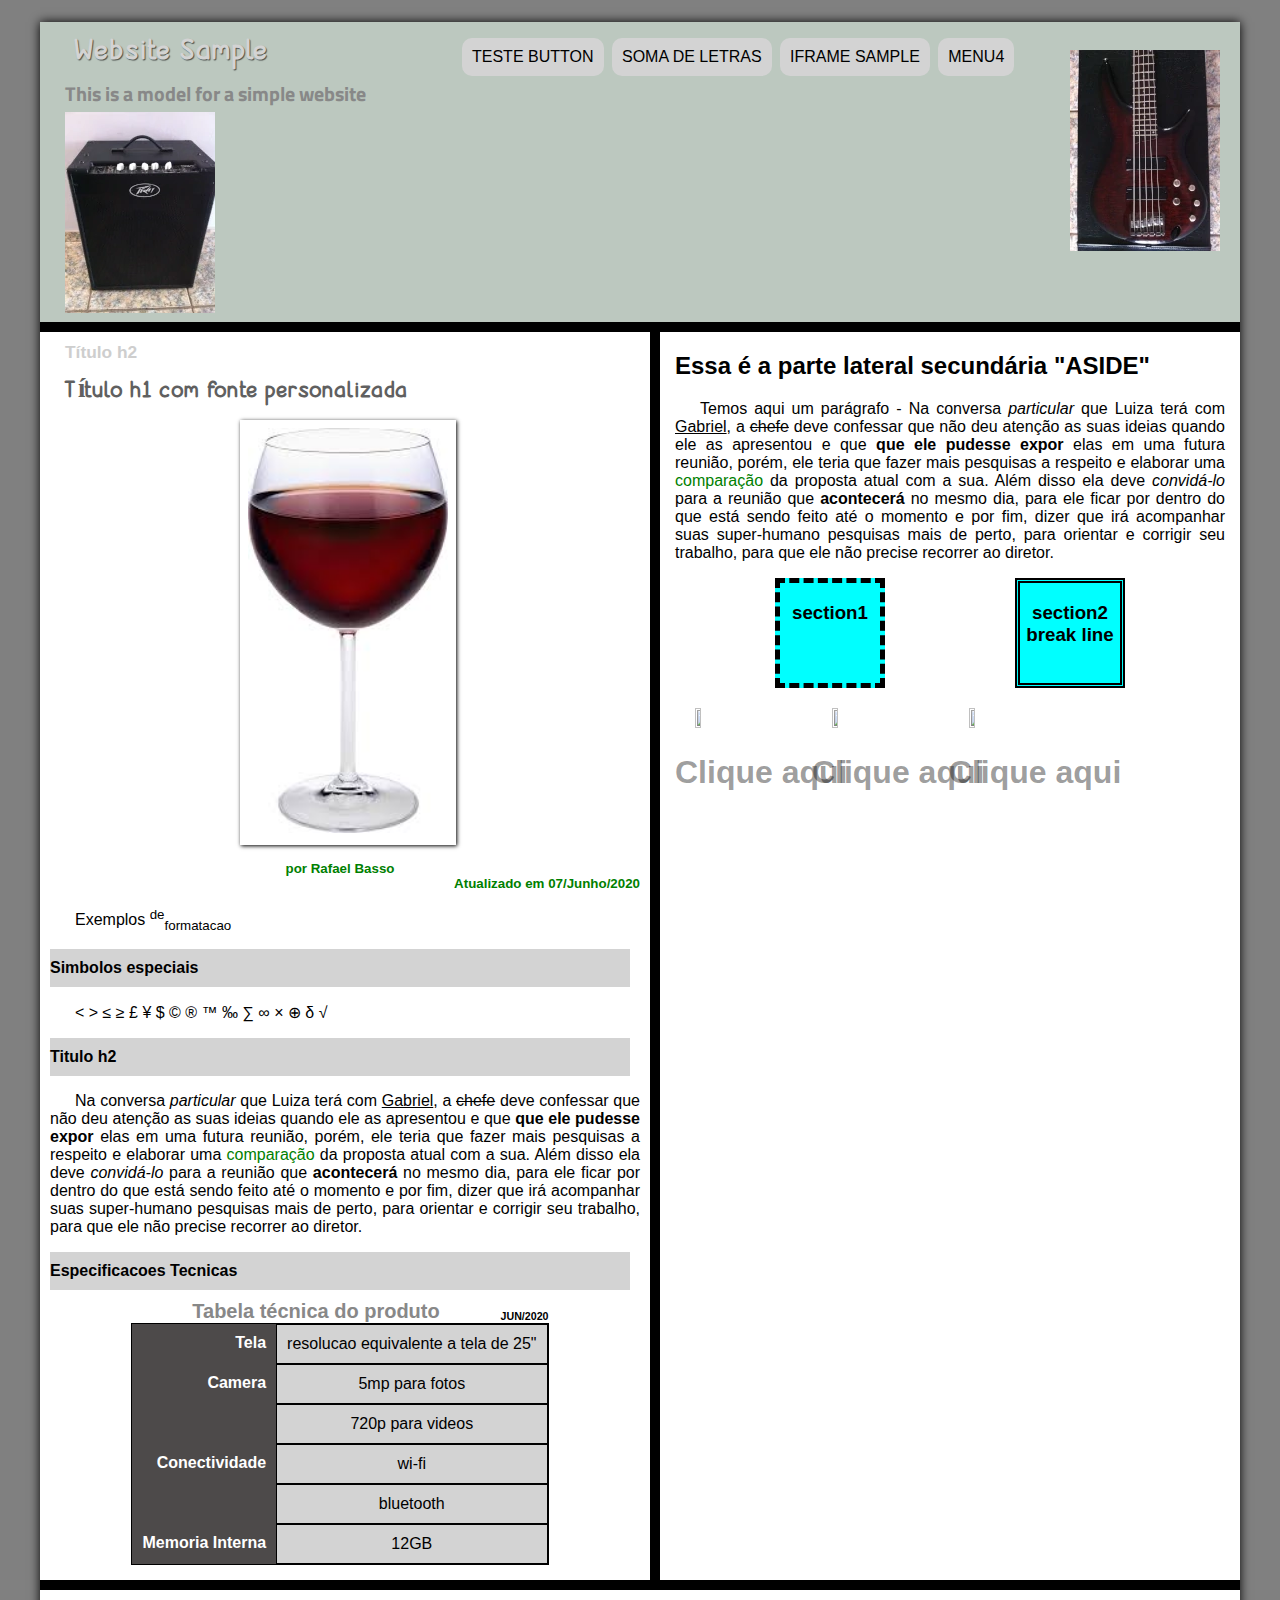
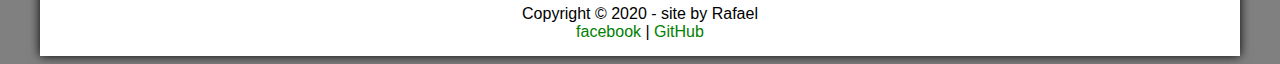
==== Projeto/aula5.html @ 5032032f "Add files via upload" ====
<!DOCTYPE html>
<html lang="en">
<head>
    <meta charset="UTF-8">
    <meta name="viewport" content="width=device-width, initial-scale=1.0">
    <title>My WebSite</title>
    <link rel="stylesheet" href="estilo.css">
</head>

<body>
    <div id="interface">

    <header id="cabecalho">
            <hgroup>
                <h1>Website Sample</h1>
                <h3>This is a model for a simple website</h3>
            </hgroup>
            <img src="Images/baixo_web.webp" id="baixo">
        <nav id="menu">
            <h1>Menu</h1>
            <ul>
                <li><a href="Arquivos_HTML/meu teste1.html" target="_blank">Teste Button</a></li>
                <li><a href="Arquivos_HTML/meu teste2.html" target="_blank">Soma de Letras</a></li>
                <li><a href="/Arquivos_HTML/Explicacoes_principal.html" target="_blank">iFrame Sample</a></li>
            <!--<ul>
                    <li>tipo1</li>
                    <li>tipo2</li>
                </ul> -->
                <li><a>menu4</a></li>
            </ul>
        </nav>
    </header>

    <section id="corpo">
    <article id="noticia-principal">
    <hgroup id="hgroup-article">
        <h2>Título h2</h2>
        <h1>Título h1 com fonte personalizada</h1>
        <figure class="foto_legenda">
            <img id="img01" src="Images/glass.png">
            <figcaption>
                <h1>Glass of Wine</h1>
                <p>Copo de vinho</p>
            </figcaption>
        </figure>
        <h3 id="nome">por Rafael Basso</h3>
        <h3 class="direita">Atualizado em 07/Junho/2020</h3>
    </hgroup>
    <p>Exemplos <sup>de</sup><sub>formatacao</sub></p>
    <h2>Simbolos especiais</h2>
    <p>
        &lt; &gt; &le; &ge; &pound; &yen; &dollar; &copy; &reg; &trade; &permil; &sum; &infin; &times; &oplus; &delta; &radic;
    </p>
    <h2>Titulo h2</h2>
    <p>Na conversa <em>particular</em> que Luiza terá com <u>Gabriel</u>, a <del>chefe</del> deve confessar que não deu atenção as suas ideias quando ele as apresentou e que <b>que ele pudesse expor</b> elas em uma futura reunião, porém, ele teria que fazer mais pes&shy;qui&shy;sas a respeito e elaborar uma <a href="http://www.google.com" target="_blank">comparação</a> da proposta atual com a sua. Além disso ela deve <i>convidá-lo</i> para a reunião que <span style="font-weight: 600;">acontecerá</span> no mesmo dia, para ele ficar por dentro do que está sendo feito até o momento e por fim, dizer que irá acompanhar suas super-<wbr/>humano pesquisas mais de perto, para orientar e corrigir seu trabalho, para que ele não precise recorrer ao diretor.
    </p>
    <h2>Especificacoes Tecnicas</h2>
    <table id="tabelaspec">
        <caption>Tabela técnica do produto <span>JUN/2020</span></caption>
        <tr><td class="colesquerda">Tela</td><td class="coldireita">resolucao equivalente a tela de 25"</td></tr>
        <tr><td rowspan="2" class="colesquerda">Camera</td><td class="coldireita">5mp para fotos</td></tr>
        <tr><td class="coldireita">720p para videos</td></tr>
        <!--<tr><td colspan="2">Linha extra</td></tr>-->
        <tr><td rowspan="2" class="colesquerda">Conectividade</td><td class="coldireita">wi-fi</td></tr>
        <tr><td class="coldireita">bluetooth</td></tr>
        <tr><td class="colesquerda">Memoria Interna</td><td class="coldireita">12GB</td></tr>
    </table>
    </article>
    </section>

    <aside id="lateral">
        <h2>Essa é a parte lateral secundária "ASIDE"</h2>
        <p>Temos aqui um parágrafo - Na conversa <em>particular</em> que Luiza terá com <u>Gabriel</u>, a <del>chefe</del> deve confessar que não deu atenção as suas ideias quando ele as apresentou e que <b>que ele pudesse expor</b> elas em uma futura reunião, porém, ele teria que fazer mais pes&shy;qui&shy;sas a respeito e elaborar uma <a href="http://www.google.com" target="_blank">comparação</a> da proposta atual com a sua. Além disso ela deve <i>convidá-lo</i> para a reunião que <span style="font-weight: 600;">acontecerá</span> no mesmo dia, para ele ficar por dentro do que está sendo feito até o momento e por fim, dizer que irá acompanhar suas   super-<wbr/>humano pesquisas mais de perto, para orientar e corrigir seu trabalho, para que ele não precise recorrer ao diretor.
        </p>
        <section id="section1">
            <h3>section1</h3>
        </section>
        <section id="section2">
            <h3>section2<br>break line</h3>
        </section>
        <section id="section3-imagens">
        <figure class="img">
            <img src="/Images/Eu.webp" class="img_size">
            <h1>Clique aqui</h1>
        </figure>
        <figure class="img">
            <img src="/Images/caixa_web.webp" class="img_size">
            <h1>Clique aqui</h1>
        </figure>
        <figure class="img">
            <img src="/Images/glass.webp" class="img_size">
            <h1>Clique aqui</h1>
        </figure>
        </section>
    </aside>

    <footer id="rodape">
        Copyright &copy; 2020 - site by Rafael <br>
            <a href="http://www.facebook.com" target="_blank">facebook</a> | 
            <a href="https://github.com/rafael-basso" target="_blank">GitHub</a>
    </footer>
    
    </div>
</body>
</html>
---- Projeto/estilo.css ----
@import url('https://fonts.googleapis.com/css2?family=Titillium+Web&display=swap');
@font-face{
    font-family: 'FonteLogo';
    src: url("Font/TheStudentsTeacher-Regular.ttf");
}

body{
    /*background-image: url("/Aula5/Images/glass.png");*/
    font-family: Arial, sans-serif;
    background-color: gray;
}

p{
    text-align: justify; 
    text-indent: 25px;
    margin-left: 10px;
}

h1{
    font-weight: bold;
    color: rgba(0, 0, 0, 0.4);
}

/*h2 {
    border: 1px solid black;
    background-color: lightgray;
}*/

a{
    color: green;
    text-decoration: none;
}

a:hover {
    text-decoration: underline;
}

div#interface {
    width: 1200px;
    background-color: white;
    margin: 10px auto 0px auto;
    box-shadow: 0px 0px 10px black;
    /*padding: 10px;*/
}



/*CABECALHO*/
header#cabecalho {
    border-bottom: 10px black solid;
    height: 300px;
    background: url("Images/caixa_web.webp") no-repeat 25px 90px;    
    background-color: #9aac9ea8;
    
}
header#cabecalho img#baixo{
    position: absolute;
    left: 1070px;
    top: 50px;
}
header#cabecalho h1{
    font-family: FonteLogo, sans-serif;
    font-size: 25pt;
    color: lightgray;
    text-shadow: 1px 1px 1px rgba(0,0,0,0.6);
    padding: 10px;
    margin-bottom: 0px;
    text-indent: 25px;
}
header#cabecalho h3{
    font-family: 'Titillium Web', sans-serif;
    color: #888888;
    font-size: 15pt;
    margin-top: 0px;
    text-indent: 25px;
}



/*IMAGE*/
figure.foto_legenda{
    position: relative;
    border: 8px solid white;
    width: 200px;
    box-shadow: 1px 1px 4px black;
    margin-left: 200px;
}
figure.foto_legenda img{
    width: 100%;
    height: 100%;
}
figure.foto_legenda figcaption{
    opacity: 0;
    position: absolute;
    top: 0px;
    background-color: rgba(0,0,0,0.4);
    width: 100%;
    height: 100%;
    padding: 10px;
    box-sizing: border-box;
    transition: opacity 1s;
}
figure.foto_legenda figcaption p{
    margin-top: 9cm;
    color: blue;
}

figure.foto_legenda figcaption h1{
    text-align: center;
    color: white;
}

figure.foto_legenda:hover figcaption{
    opacity: 1;
}


/* FORMATACAO DO MENU */
nav#menu{
    display: block;
}
nav#menu ul{
    list-style: none;
    text-transform: uppercase;
    position: absolute;
    top: 10px;
    left: 450px;
    padding: 10px;
}
nav#menu li{
    display: inline-block;
    background-color: lightgray;
    padding: 10px;
    margin: 2px;
    border-radius: 10px;
    transition: background-color 1s;
}
nav#menu li:hover {
    background-color: darkgray;
}
nav#menu h1 {
    display: none;
}
nav#menu a {
    color: black;
    text-decoration: none;
}
nav#menu a:hover {
    color: white;
    text-decoration: underline;
}



/*SECTION*/
section#corpo {
    display: block;
    width: 600px;
    float: left;
    border-right: 10px black solid;
    padding-right: 10px;
}

/*ASIDE*/
aside#lateral {
    display: block;
    width: 550px;
    float: right;
    padding-right: 15px;
    
}
aside#lateral p {
    font-family: Arial;
    margin-left: 0px;
}
aside#lateral section#section1 {
    background-color: aqua;
    border: 5px dashed black;
    width: 100px;
    height: 100px;
    margin-left: 100px;
}
aside#lateral section#section2 {
    display: block;
    float: right;
    background-color: aqua;
    border: 5px double black;
    width: 100px;
    height: 100px;
    margin-top: -110px;
    margin-right: 100px;
}
aside#lateral section h3 {
    text-align: center;
    
}
section#section3-imagens {
    margin-left: 40px;
}

section#section3-imagens figure.img{
    display: inline-block;
    margin-top: 20px;
    margin-left: -20px;
    margin-right: auto;
    justify-content: center; 
}

section#section3-imagens h1 {
    text-align: left;
    margin-left: -20px;
}

.img_size{
    height: 20%;    
    width: 20%;
}


/*RODAPE*/
footer#rodape {
    clear: both;
    text-align: center;
    border-top: 10px black solid;
    padding-top: 15px;
    padding-bottom: 15px;
}

article#noticia-principal h2{
    font-size: 12pt;
    color: black;
    background-color: lightgray;
    padding: 10px 0px 10px 0px;
    margin: 10px;
}

/*HGROUP Article*/
hgroup#hgroup-article h1 {
    font-family: FonteLogo;
    font-size: 20pt;
    color: #606060;
    margin-top: 0px;
    margin-bottom: 0px;
    text-indent: 25px;
}
hgroup#hgroup-article h2 {
    font-size: 13pt;
    color: #cecece;
    background-color: #ffffff;
    margin: 0px;
    text-indent: 25px;
}
hgroup#hgroup-article h3 {
    font-size: 10pt;
    color: green;
    background-color: #ffffff;
    margin: 0px;
}
hgroup#hgroup-article h3#nome {
    text-align: center;
}
.direita {
    text-align: right;
}

/*TABLE*/
table#tabelaspec {
    border: 1px solid black;
    border-spacing: 0px;
    margin-left: auto;
    margin-right: auto;
    margin-bottom: 15px;
}
table#tabelaspec td {
    border: 1px double black;
    padding: 10px;
    text-align: center;
    vertical-align: middle;
}
table#tabelaspec td.colesquerda {
    color: white;
    background-color: rgb(77, 74, 74);
    vertical-align: top;
    font-weight: bold;
    text-align: right;
    border:  rgb(77, 74, 74);
}
table#tabelaspec td.coldireita {
    background-color: lightgray;
}
table#tabelaspec caption {
    color: #888888;
    font-size: 15pt;
    font-weight: bolder;
}
table#tabelaspec caption span {
    display: block;
    float: right;
    color: black;
    font-size: 8pt;
    margin-top: 10px;
}
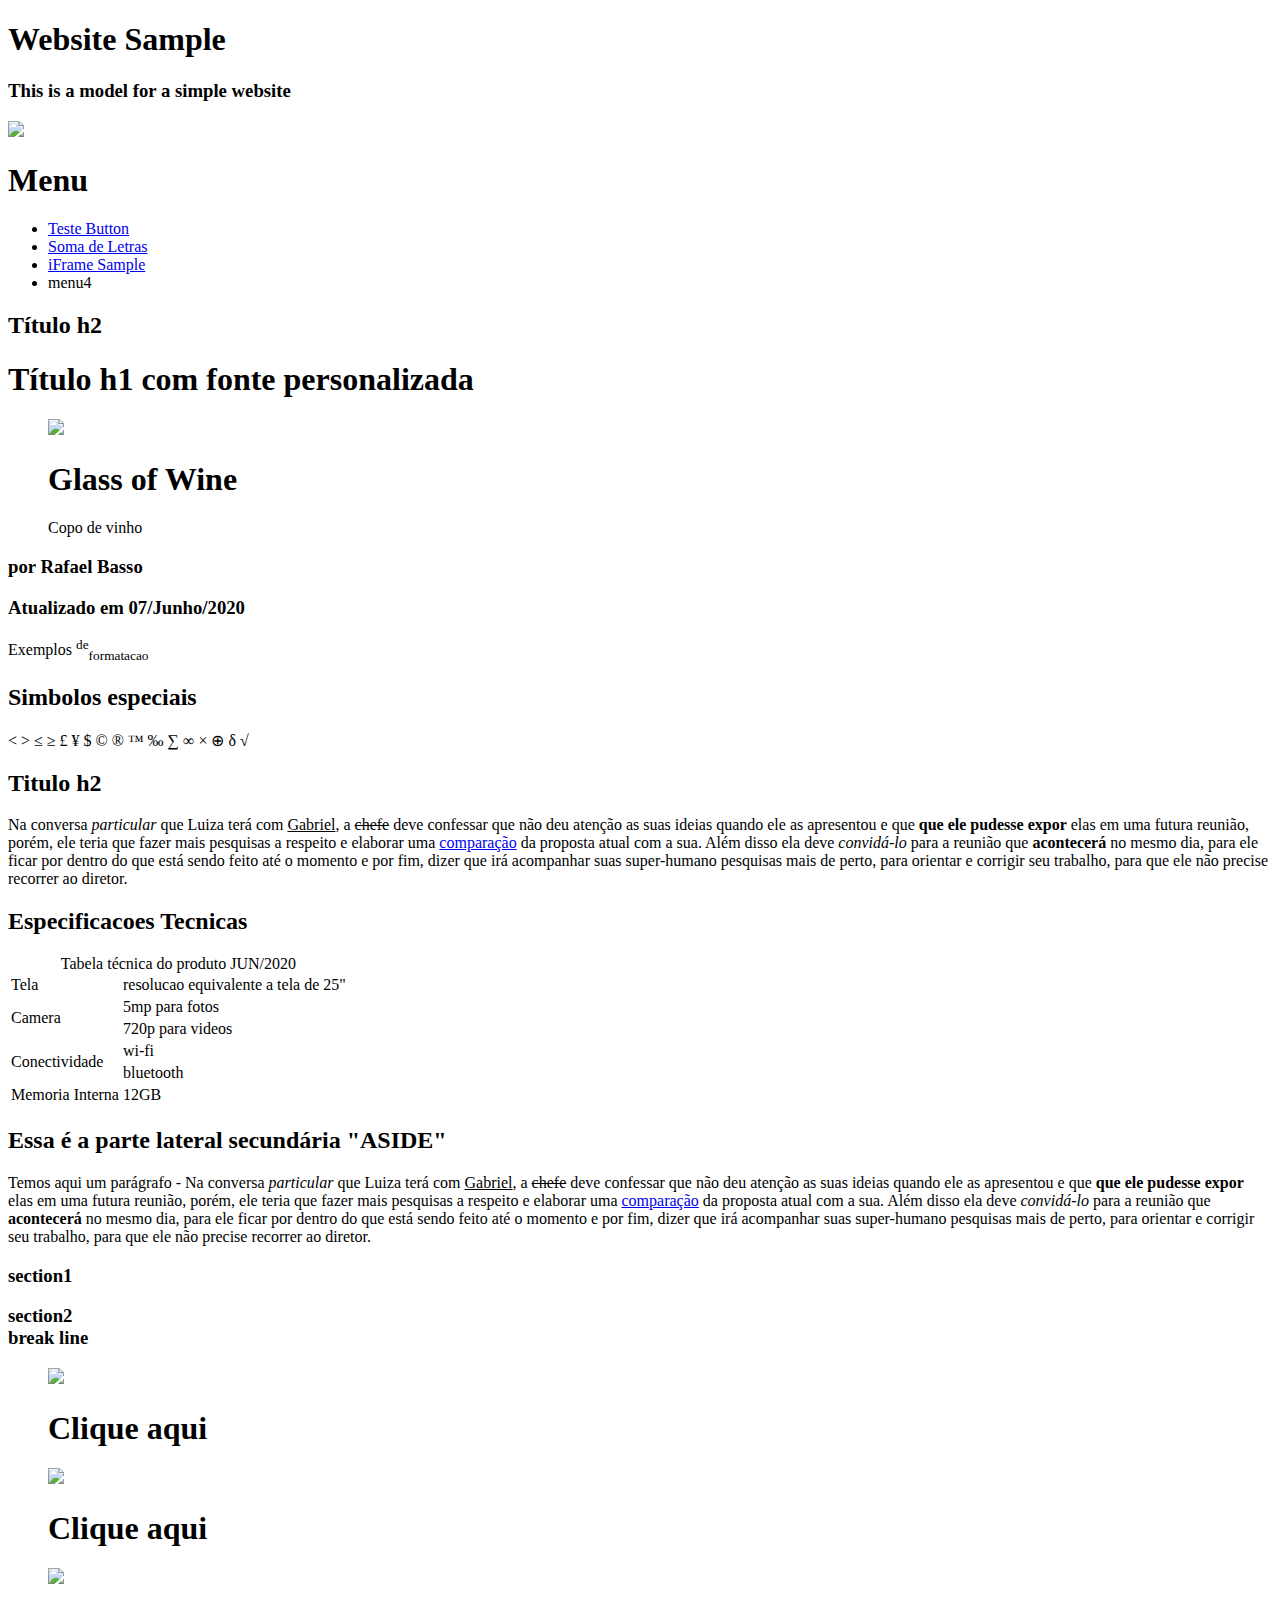
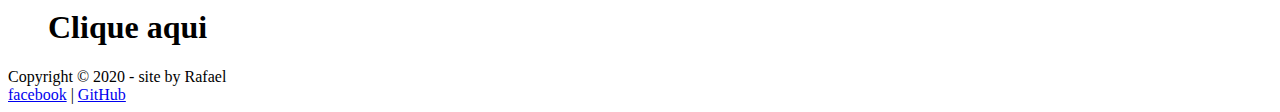
==== commit 457e1891: "Update aula5.html" ====
--- a/Projeto/aula5.html
+++ b/Projeto/aula5.html
@@ -4,7 +4,7 @@
     <meta charset="UTF-8">
     <meta name="viewport" content="width=device-width, initial-scale=1.0">
     <title>My WebSite</title>
-    <link rel="stylesheet" href="estilo.css">
+    <link rel="stylesheet" href="./Projeto/estilo.css">
 </head>
 
 <body>
@@ -15,13 +15,13 @@
                 <h1>Website Sample</h1>
                 <h3>This is a model for a simple website</h3>
             </hgroup>
-            <img src="Images/baixo_web.webp" id="baixo">
+            <img src="./Projeto/Images/baixo_web.webp" id="baixo">
         <nav id="menu">
             <h1>Menu</h1>
             <ul>
-                <li><a href="Arquivos_HTML/meu teste1.html" target="_blank">Teste Button</a></li>
-                <li><a href="Arquivos_HTML/meu teste2.html" target="_blank">Soma de Letras</a></li>
-                <li><a href="/Arquivos_HTML/Explicacoes_principal.html" target="_blank">iFrame Sample</a></li>
+                <li><a href="./Projeto/Arquivos_HTML/meu teste1.html" target="_blank">Teste Button</a></li>
+                <li><a href="./Projeto/Arquivos_HTML/meu teste2.html" target="_blank">Soma de Letras</a></li>
+                <li><a href="./Projeto/Arquivos_HTML/Explicacoes_principal.html" target="_blank">iFrame Sample</a></li>
             <!--<ul>
                     <li>tipo1</li>
                     <li>tipo2</li>
@@ -37,7 +37,7 @@
         <h2>Título h2</h2>
         <h1>Título h1 com fonte personalizada</h1>
         <figure class="foto_legenda">
-            <img id="img01" src="Images/glass.png">
+            <img id="img01" src="./Projeto/Images/glass.png">
             <figcaption>
                 <h1>Glass of Wine</h1>
                 <p>Copo de vinho</p>
@@ -80,15 +80,15 @@
         </section>
         <section id="section3-imagens">
         <figure class="img">
-            <img src="/Images/Eu.webp" class="img_size">
+            <img src="./Projeto//Images/Eu.webp" class="img_size">
             <h1>Clique aqui</h1>
         </figure>
         <figure class="img">
-            <img src="/Images/caixa_web.webp" class="img_size">
+            <img src="./Projeto//Images/caixa_web.webp" class="img_size">
             <h1>Clique aqui</h1>
         </figure>
         <figure class="img">
-            <img src="/Images/glass.webp" class="img_size">
+            <img src="./Projeto//Images/glass.webp" class="img_size">
             <h1>Clique aqui</h1>
         </figure>
         </section>
@@ -102,4 +102,4 @@
     
     </div>
 </body>
-</html>+</html>
